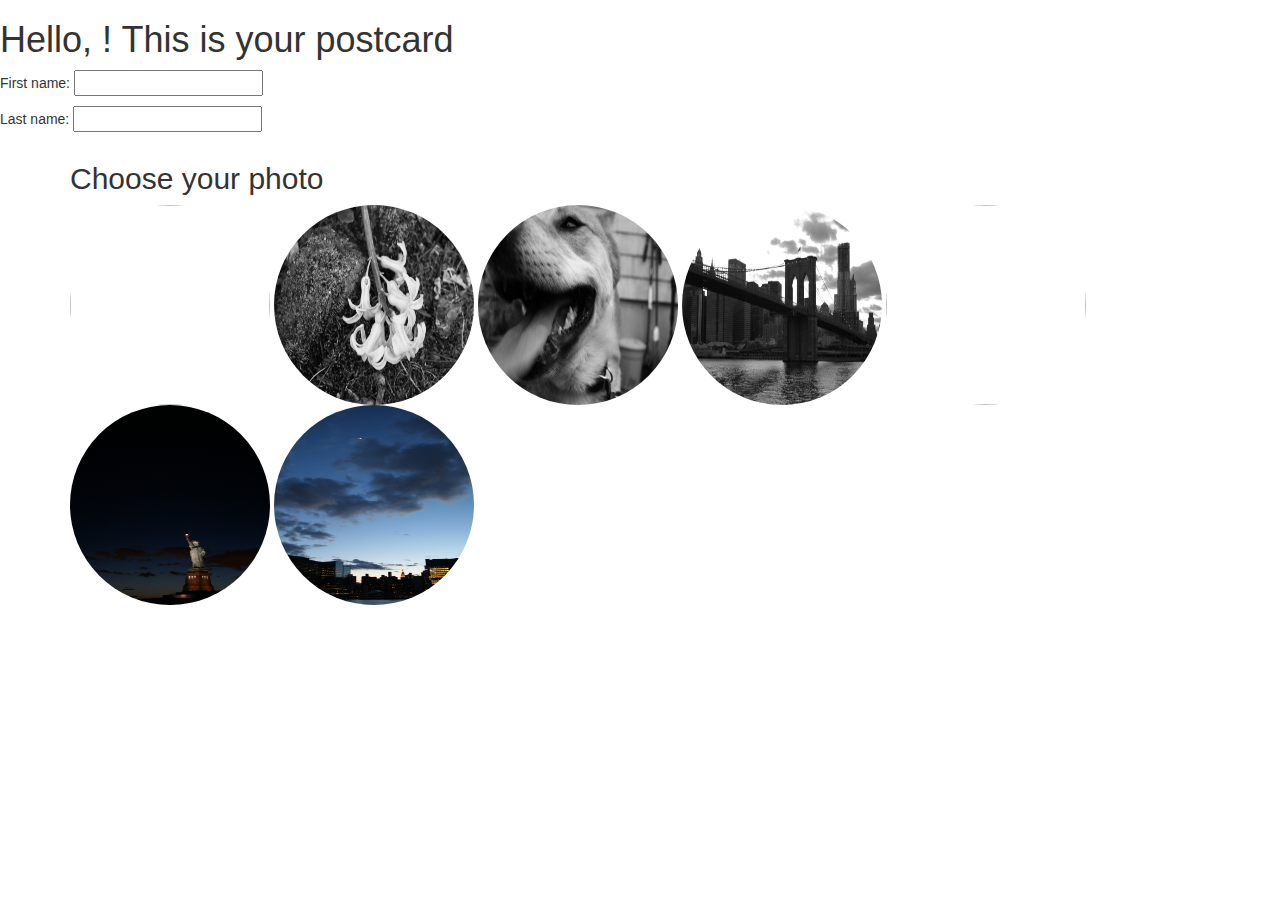
==== ko.html @ 5b1712a1 "init commit. some ideas" ====
<html>

<head>
	<link rel="stylesheet" href="http://maxcdn.bootstrapcdn.com/bootstrap/3.3.5/css/bootstrap.min.css">
	<script src="https://ajax.googleapis.com/ajax/libs/jquery/1.11.3/jquery.min.js"></script>
	<script src="http://maxcdn.bootstrapcdn.com/bootstrap/3.3.5/js/bootstrap.min.js"></script>
	<script src = "http://ajax.aspnetcdn.com/ajax/knockout/knockout-3.3.0.js"></script>

	<script src="ko.js"></script>
</head>

<body>
	<h1>Hello, <span data-bind="text: fullName"></span>! This is your postcard</h1>
	<p>First name: <input data-bind="value: firstName" /></p>
	<p>Last name: <input data-bind="value: lastName" /></p>

	<div class = "container">
		<h2>Choose your photo</h2>
		<img src="./assets/0.JPG" class="img-circle" width="200" height="200">
		<img src="./assets/1.JPG" class="img-circle" width="200" height="200">
		<img src="./assets/2.JPG" class="img-circle" width="200" height="200">
		<img src="./assets/3.JPG" class="img-circle" width="200" height="200">
		<img src="./assets/4.JPG" class="img-circle" width="200" height="200">
		<img src="./assets/5.JPG" class="img-circle" width="200" height="200">
		<img src="./assets/6.JPG" class="img-circle" width="200" height="200">
	</div>



</body>

</html>
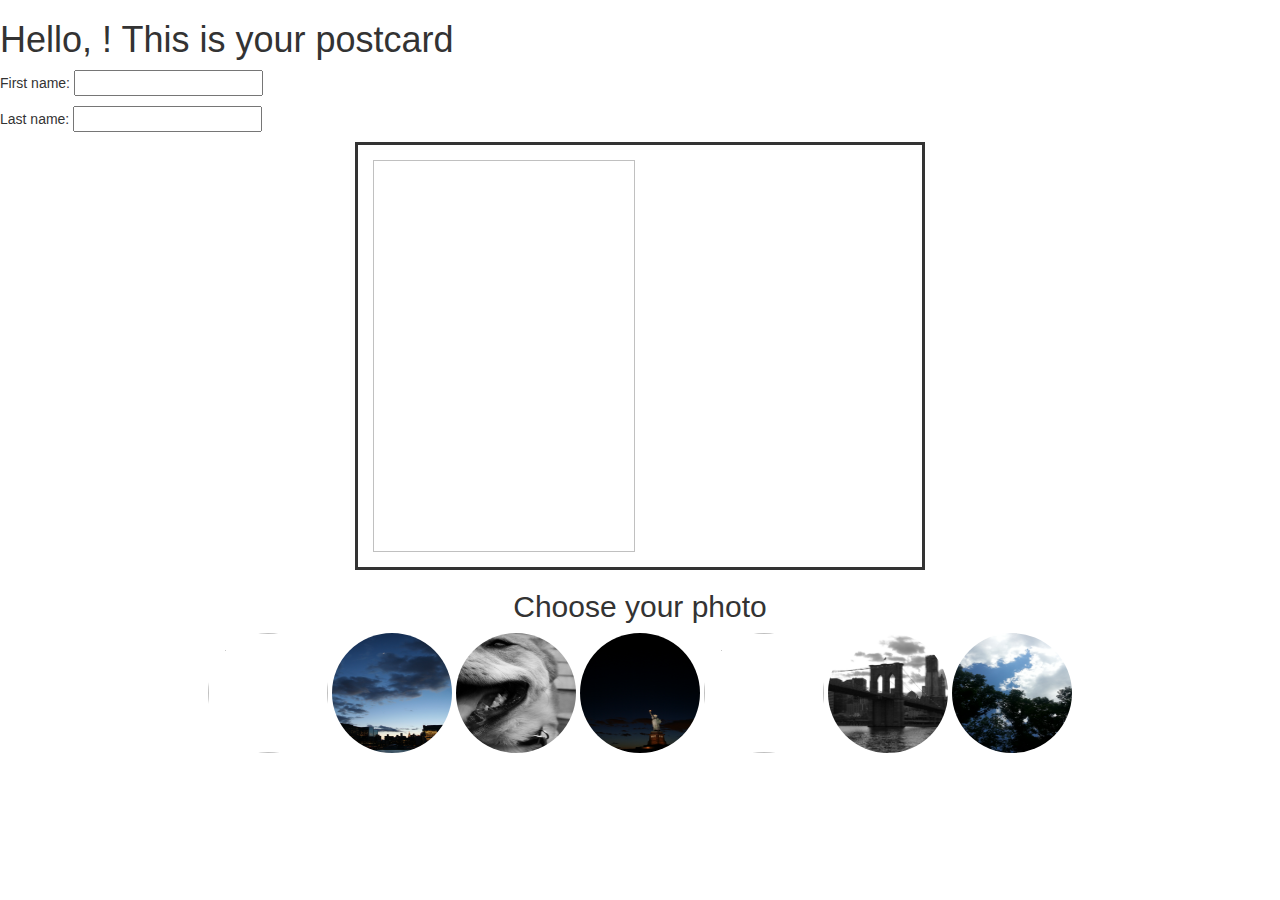
==== commit 783fe659: "abandoned knockout for now" ====
--- a/ko.html
+++ b/ko.html
@@ -7,12 +7,19 @@
 	<script src = "http://ajax.aspnetcdn.com/ajax/knockout/knockout-3.3.0.js"></script>
 
 	<script src="ko.js"></script>
+
+	<link rel="stylesheet" href="style.css">
+
 </head>
 
 <body>
 	<h1>Hello, <span data-bind="text: fullName"></span>! This is your postcard</h1>
 	<p>First name: <input data-bind="value: firstName" /></p>
 	<p>Last name: <input data-bind="value: lastName" /></p>
+
+	<div class = "postcard">
+		<img data-bind="attr:{'src': pcImg}">
+	</div>
 
 	<div class = "container">
 		<h2>Choose your photo</h2>
--- a/style.css
+++ b/style.css
@@ -0,0 +1,28 @@
+
+.postcard {
+	height: 428px;
+	width: 570px;
+	padding: 15px;
+	margin-left: auto;
+	margin-right: auto;
+	border: solid;
+}
+
+.postcard img {
+	width: 262px;
+	height: 392px;
+}
+
+.img-circle {
+	height: 120px;
+	width: 120px;
+}
+
+.container {
+	text-align: center;
+}
+
+.send {
+	text-align: center;
+	padding: 50px;
+}